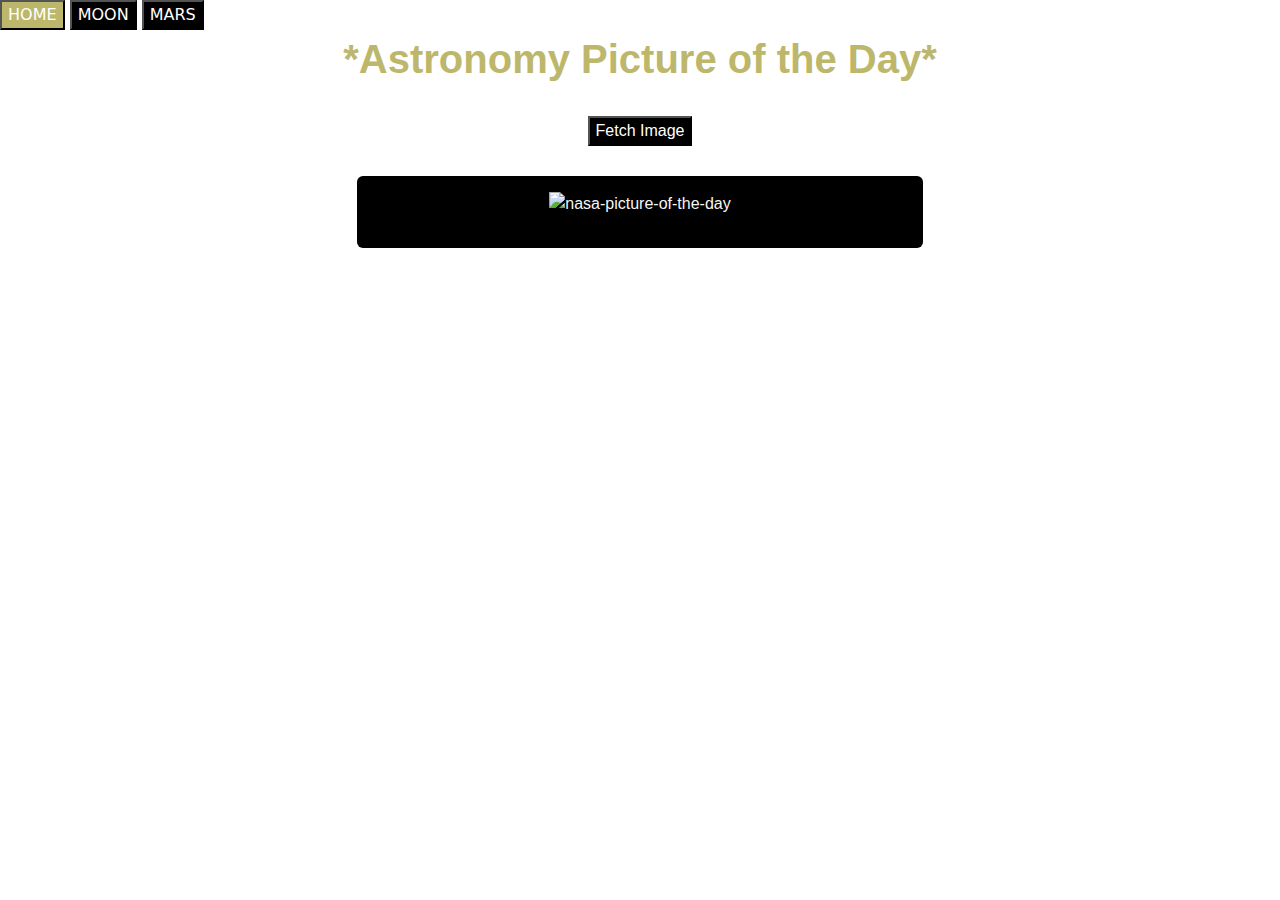
==== index.html @ f0b74d83 "update readme" ====
<!DOCTYPE html>
<html lang="en">
<head>
    <meta charset="UTF-8">
    <meta name="viewport" content="width=device-width, initial-scale=1.0">
    <link href="https://cdn.jsdelivr.net/npm/bootstrap@5.3.3/dist/css/bootstrap.min.css" rel="stylesheet"
        integrity="sha384-QWTKZyjpPEjISv5WaRU9OFeRpok6YctnYmDr5pNlyT2bRjXh0JMhjY6hW+ALEwIH" crossorigin="anonymous">
    <link rel="stylesheet" href="style.css" />

    <title>NASA Picture of the Day</title>
</head>

<body>
    <nav>
        <a href="index.html"><button>HOME</button></a>
        <a href="moon.html"><button>MOON</button></a>
        <a href="mars.html"> <button>MARS</button></a>
    </nav>

    <h1>*Astronomy Picture of the Day*</h1>
    <div class="container">
        <button id="fetch-button">Fetch Image</button>
        <div class="row">
            <div class="col">
            <div class="card">
            <div id="apod-content">
            <img id="apod-image" alt="nasa-picture-of-the-day">
            <p id="apod-title"></p>
            <p id="apod-description"></p>
        </div>
    </div>

    <script src="script.js"></script>
</body>
</html>
---- style.css ----
body {
    background-image: url("https://science.nasa.gov/wp-content/uploads/2023/03/main-image-star-forming-region-carina-nircam-final-5mb-1-jpeg.webp?w=2024");
}

button:hover {
    background-color: darkkhaki;
}
#fetch-button {
    margin: 20px;
}

button {
    background-color: black;
    color: white;
}

h1 {
    color: darkkhaki;
    font-family: 'Trebuchet MS', 'Lucida Sans Unicode', 'Lucida Grande', 'Lucida Sans', Arial, sans-serif;
    font-weight: bold;
    text-align: center;
    margin-top: 5px;
}
.container {
    max-width: 600px;
    margin: auto;
}

.card {
    background-color: black;
}

div {
    text-align: center;
    color: whitesmoke;
    font-size: 16px;
    font-family: 'Trebuchet MS', 'Lucida Sans Unicode', 'Lucida Grande', 'Lucida Sans', Arial, sans-serif;
    padding: 5px;
    
}

img {
    padding: 5px;
    max-width: 100%;
}
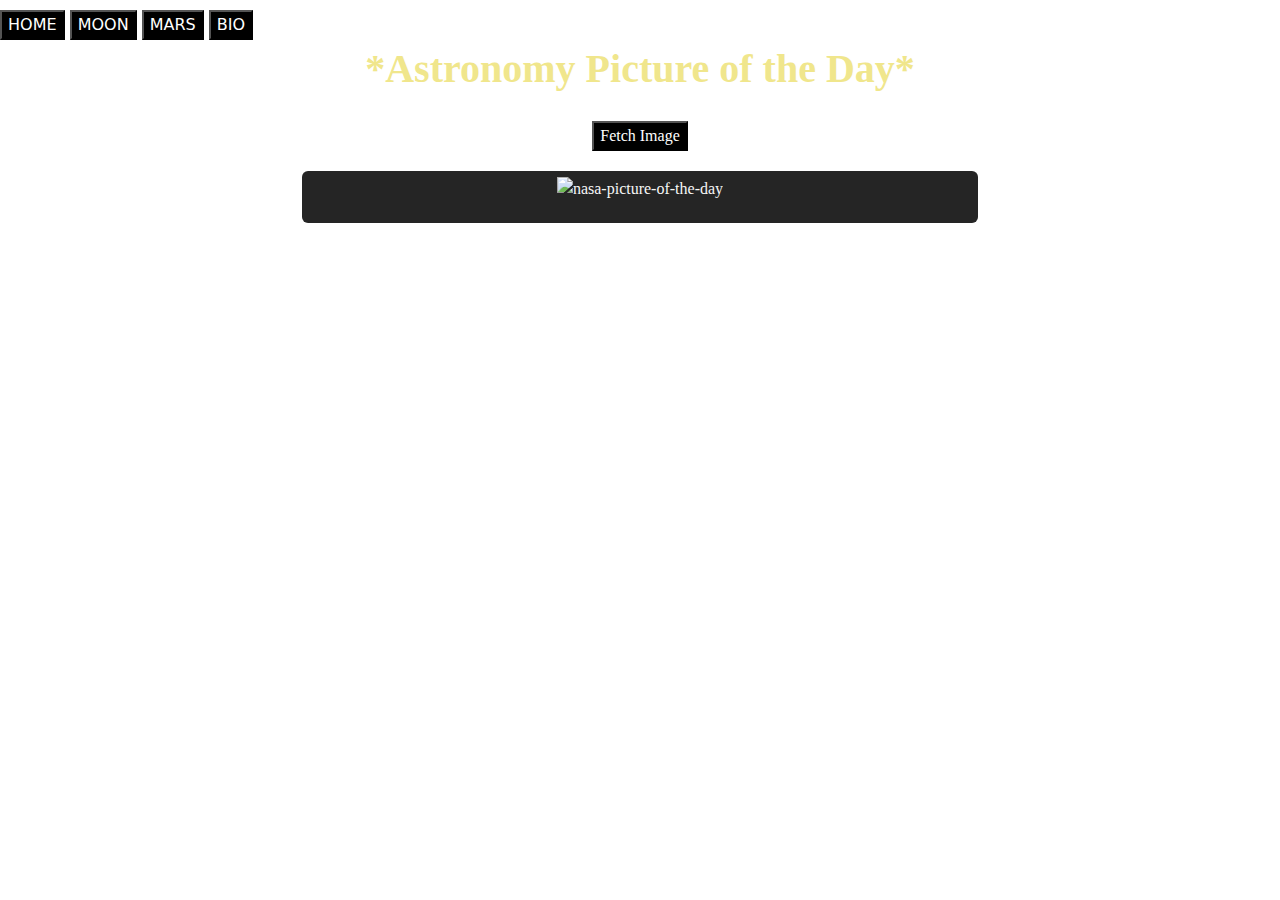
==== commit c9ac1cfe: "create moon.html about content and update css" ====
--- a/index.html
+++ b/index.html
@@ -15,6 +15,7 @@
         <a href="index.html"><button>HOME</button></a>
         <a href="moon.html"><button>MOON</button></a>
         <a href="mars.html"> <button>MARS</button></a>
+        <a href="bio.html"> <button>BIO</button></a>
     </nav>
 
     <h1>*Astronomy Picture of the Day*</h1>
--- a/style.css
+++ b/style.css
@@ -5,6 +5,7 @@
 button:hover {
     background-color: darkkhaki;
 }
+
 #fetch-button {
     margin: 20px;
 }
@@ -12,34 +13,58 @@
 button {
     background-color: black;
     color: white;
+    justify-content: space-evenly;
+    margin-top: 10px;
 }
 
 h1 {
-    color: darkkhaki;
-    font-family: 'Trebuchet MS', 'Lucida Sans Unicode', 'Lucida Grande', 'Lucida Sans', Arial, sans-serif;
+    color: khaki;
+    font-family: cochin;
     font-weight: bold;
     text-align: center;
     margin-top: 5px;
 }
+#image-container img {
+    max-width: 100%;
+    height: auto;
+    margin: 5px;
+    border: 5px solid black;
+}
 .container {
-    max-width: 600px;
+    max-width: 700px;
     margin: auto;
 }
 
 .card {
     background-color: black;
+    opacity: 85%;
+    
 }
 
 div {
     text-align: center;
     color: whitesmoke;
     font-size: 16px;
-    font-family: 'Trebuchet MS', 'Lucida Sans Unicode', 'Lucida Grande', 'Lucida Sans', Arial, sans-serif;
-    padding: 5px;
+    font-family: cochin;
     
 }
 
 img {
+    align-content: center;
     padding: 5px;
     max-width: 100%;
 }
+
+.my-moon {
+    max-width: 500px;
+}
+
+p {
+    color: whitesmoke;
+    font-family: Tahoma;
+    font-size: 18px;
+    text-align: center;
+    margin-left: 4px;
+    margin-right: 4px;
+}
+
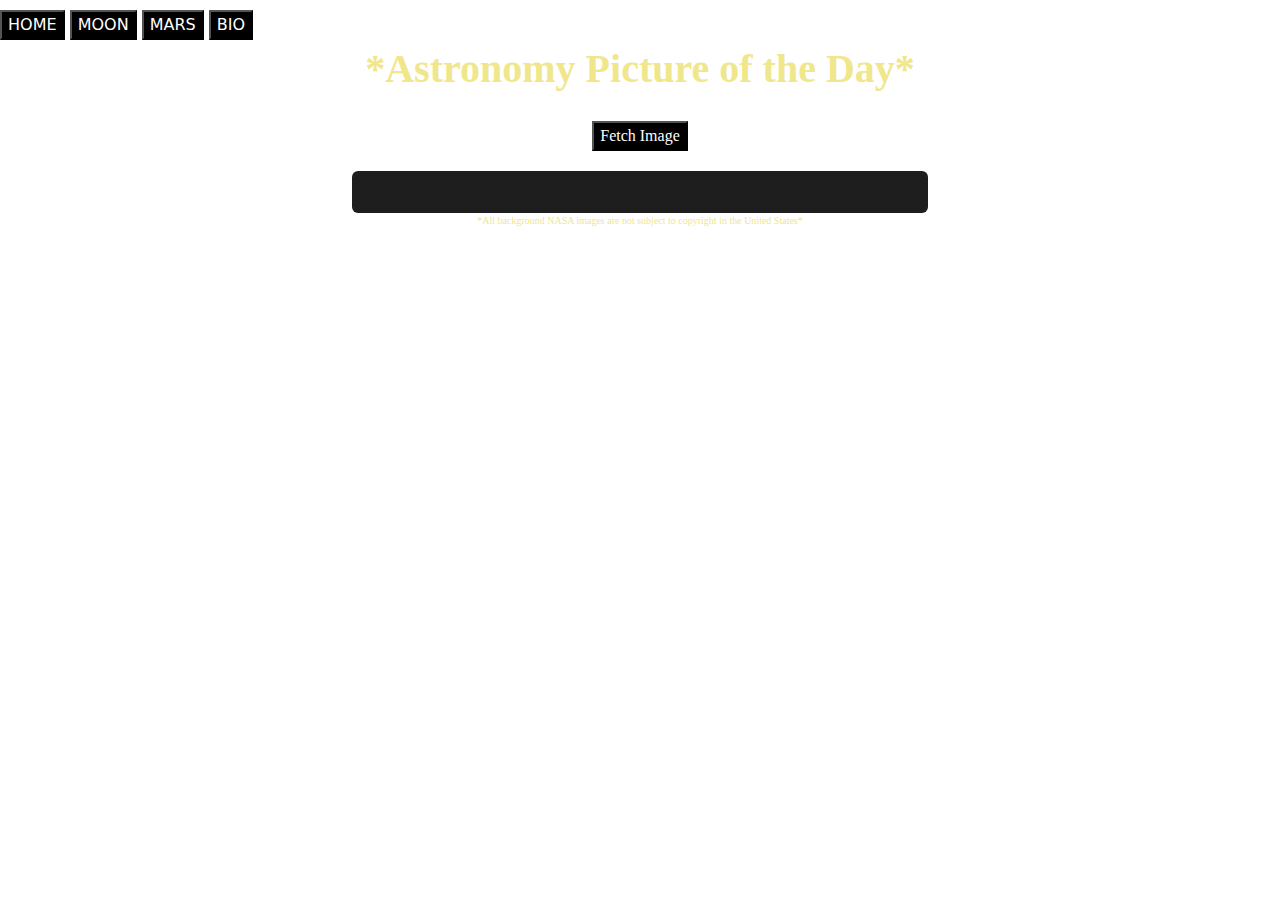
==== commit 0d3c7717: "updated from one brance project repo" ====
--- a/index.html
+++ b/index.html
@@ -6,8 +6,7 @@
     <link href="https://cdn.jsdelivr.net/npm/bootstrap@5.3.3/dist/css/bootstrap.min.css" rel="stylesheet"
         integrity="sha384-QWTKZyjpPEjISv5WaRU9OFeRpok6YctnYmDr5pNlyT2bRjXh0JMhjY6hW+ALEwIH" crossorigin="anonymous">
     <link rel="stylesheet" href="style.css" />
-
-    <title>NASA Picture of the Day</title>
+    <title>NASA PICTURE OF THE DAY</title>
 </head>
 
 <body>
@@ -21,16 +20,17 @@
     <h1>*Astronomy Picture of the Day*</h1>
     <div class="container">
         <button id="fetch-button">Fetch Image</button>
-        <div class="row">
-            <div class="col">
-            <div class="card">
-            <div id="apod-content">
-            <img id="apod-image" alt="nasa-picture-of-the-day">
+            <div class="row">
+                <div class="col">
+                    <div class="card">
+                    <div id="apod-content">
+                <img id="apod-image">
             <p id="apod-title"></p>
             <p id="apod-description"></p>
         </div>
     </div>
 
     <script src="script.js"></script>
+    <footer>*All background NASA images are not subject to copyright in the United States*</footer>
 </body>
 </html>--- a/style.css
+++ b/style.css
@@ -31,13 +31,13 @@
     border: 5px solid black;
 }
 .container {
-    max-width: 700px;
+    max-width: 600px;
     margin: auto;
 }
 
 .card {
     background-color: black;
-    opacity: 85%;
+    opacity: 88%;
     
 }
 
@@ -55,8 +55,16 @@
     max-width: 100%;
 }
 
+.linked-in {
+    max-width: 40px;
+
+}
 .my-moon {
     max-width: 500px;
+}
+
+.my-tarot {
+    max-width: 300px;
 }
 
 p {
@@ -68,3 +76,9 @@
     margin-right: 4px;
 }
 
+footer {
+    color: khaki;
+    font-size: 10px;
+    text-align: center;
+}
+
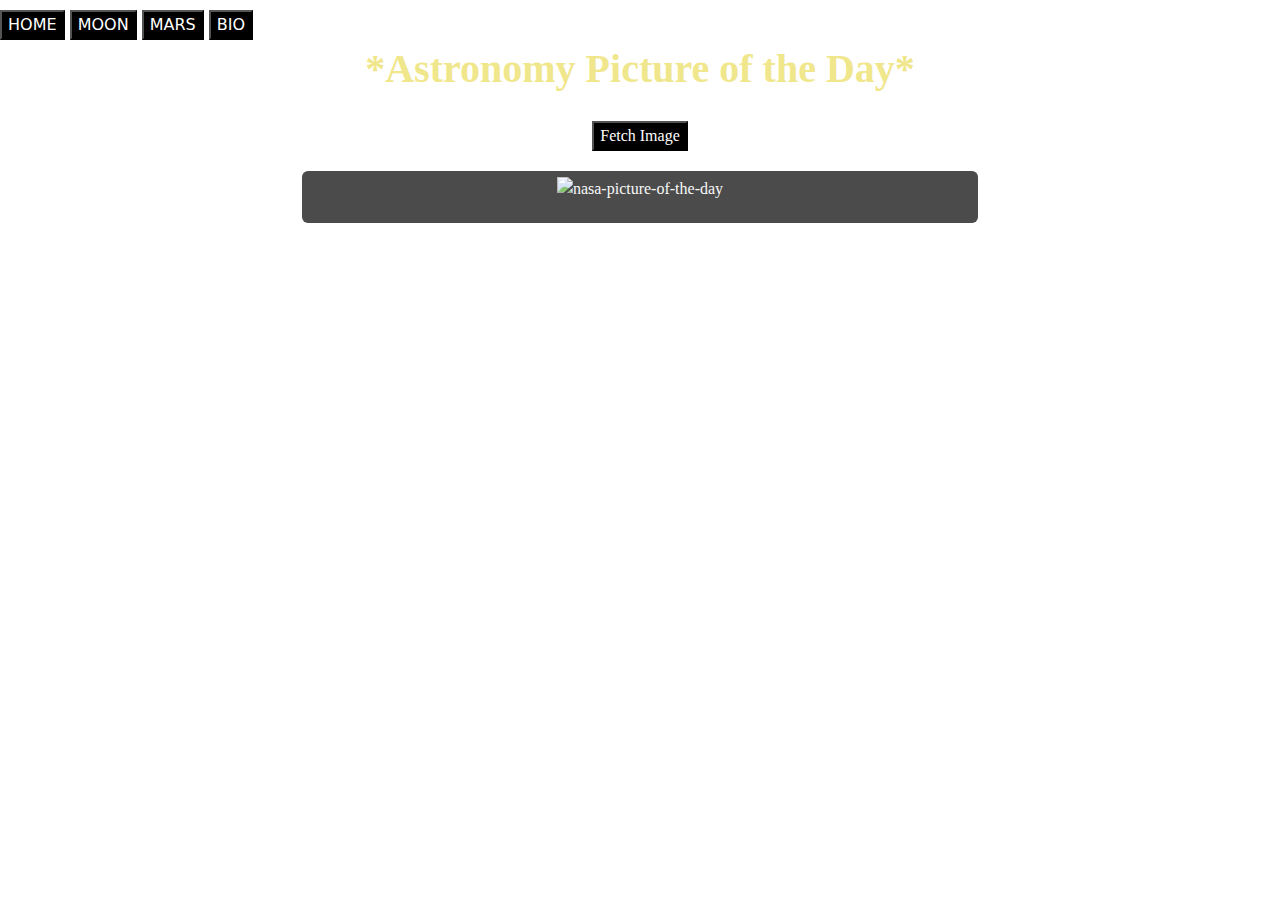
==== commit 88d189db: "Merge pull request #2 from Raqueldelamer/local-storage" ====
--- a/index.html
+++ b/index.html
@@ -6,7 +6,8 @@
     <link href="https://cdn.jsdelivr.net/npm/bootstrap@5.3.3/dist/css/bootstrap.min.css" rel="stylesheet"
         integrity="sha384-QWTKZyjpPEjISv5WaRU9OFeRpok6YctnYmDr5pNlyT2bRjXh0JMhjY6hW+ALEwIH" crossorigin="anonymous">
     <link rel="stylesheet" href="style.css" />
-    <title>NASA PICTURE OF THE DAY</title>
+
+    <title>NASA Picture of the Day</title>
 </head>
 
 <body>
@@ -20,17 +21,16 @@
     <h1>*Astronomy Picture of the Day*</h1>
     <div class="container">
         <button id="fetch-button">Fetch Image</button>
-            <div class="row">
-                <div class="col">
-                    <div class="card">
-                    <div id="apod-content">
-                <img id="apod-image">
+        <div class="row">
+            <div class="col">
+            <div class="card">
+            <div id="apod-content">
+            <img id="apod-image" alt="nasa-picture-of-the-day">
             <p id="apod-title"></p>
             <p id="apod-description"></p>
         </div>
     </div>
 
     <script src="script.js"></script>
-    <footer>*All background NASA images are not subject to copyright in the United States*</footer>
 </body>
 </html>--- a/style.css
+++ b/style.css
@@ -31,13 +31,13 @@
     border: 5px solid black;
 }
 .container {
-    max-width: 600px;
+    max-width: 700px;
     margin: auto;
 }
 
 .card {
     background-color: black;
-    opacity: 88%;
+    opacity: 70%;
     
 }
 
@@ -76,9 +76,3 @@
     margin-right: 4px;
 }
 
-footer {
-    color: khaki;
-    font-size: 10px;
-    text-align: center;
-}
-
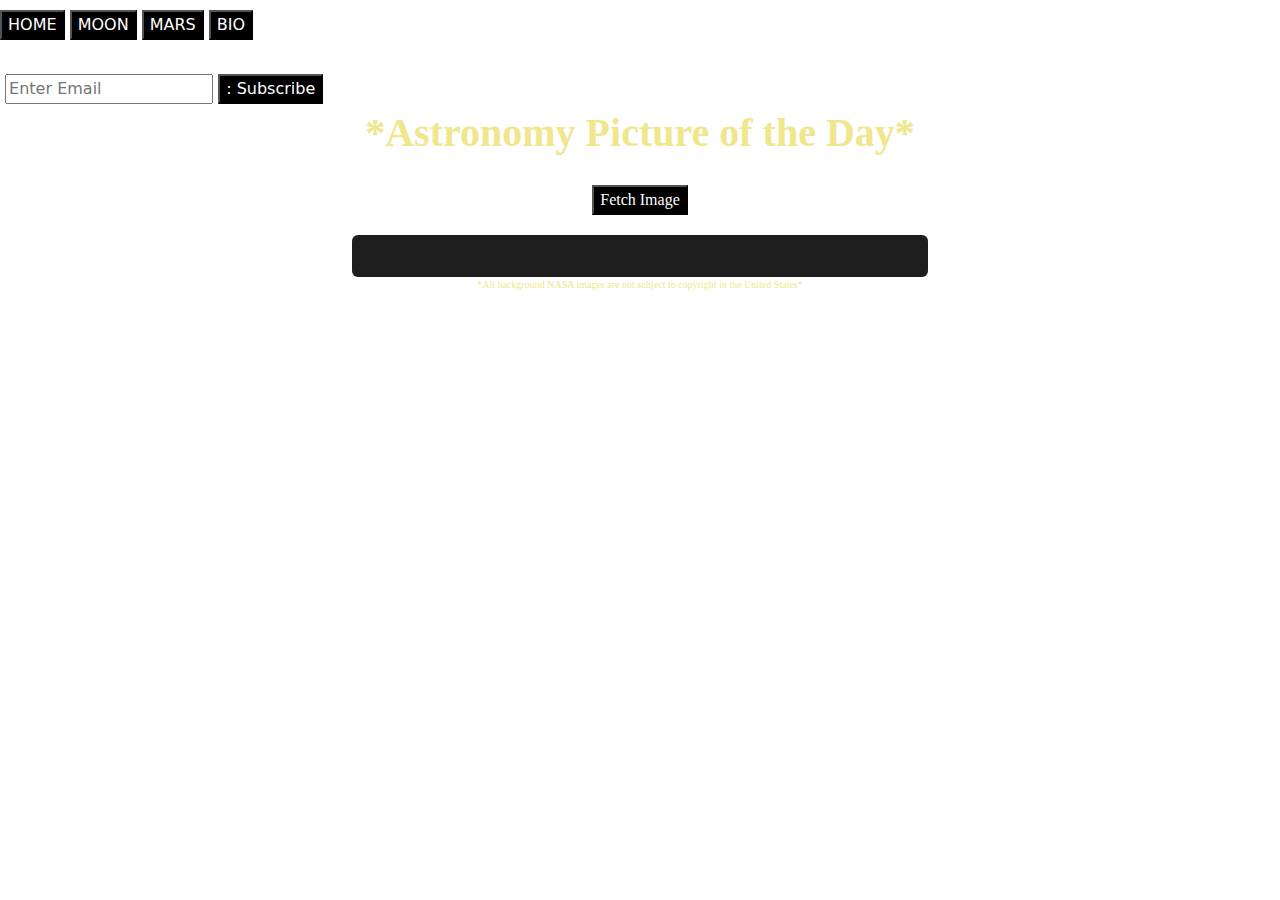
==== commit 120ed564: "add subscribe.js & update script.js with subscribe button. also update index.html" ====
--- a/index.html
+++ b/index.html
@@ -6,8 +6,7 @@
     <link href="https://cdn.jsdelivr.net/npm/bootstrap@5.3.3/dist/css/bootstrap.min.css" rel="stylesheet"
         integrity="sha384-QWTKZyjpPEjISv5WaRU9OFeRpok6YctnYmDr5pNlyT2bRjXh0JMhjY6hW+ALEwIH" crossorigin="anonymous">
     <link rel="stylesheet" href="style.css" />
-
-    <title>NASA Picture of the Day</title>
+    <title>NASA PICTURE OF THE DAY</title>
 </head>
 
 <body>
@@ -16,21 +15,29 @@
         <a href="moon.html"><button>MOON</button></a>
         <a href="mars.html"> <button>MARS</button></a>
         <a href="bio.html"> <button>BIO</button></a>
+        <br><br>
+        <form>
+            <label for="email-input" class="email"></label>
+            <input type="text" name="email-input" id="email-input" placeholder="Enter Email">
+            <button id="subscribe-button" type="button">: Subscribe</button>
+        </form>
     </nav>
 
     <h1>*Astronomy Picture of the Day*</h1>
     <div class="container">
         <button id="fetch-button">Fetch Image</button>
-        <div class="row">
-            <div class="col">
-            <div class="card">
-            <div id="apod-content">
-            <img id="apod-image" alt="nasa-picture-of-the-day">
+            <div class="row">
+                <div class="col">
+                    <div class="card">
+                    <div id="apod-content">
+                <img id="apod-image">
             <p id="apod-title"></p>
             <p id="apod-description"></p>
         </div>
     </div>
-
+    
+    <script src="subscribe.js"></script>
     <script src="script.js"></script>
+    <footer>*All background NASA images are not subject to copyright in the United States*</footer>
 </body>
 </html>--- a/style.css
+++ b/style.css
@@ -24,20 +24,22 @@
     text-align: center;
     margin-top: 5px;
 }
+
 #image-container img {
     max-width: 100%;
     height: auto;
     margin: 5px;
     border: 5px solid black;
 }
+
 .container {
-    max-width: 700px;
+    max-width: 600px;
     margin: auto;
 }
 
 .card {
     background-color: black;
-    opacity: 70%;
+    opacity: 88%;
     
 }
 
@@ -59,6 +61,7 @@
     max-width: 40px;
 
 }
+
 .my-moon {
     max-width: 500px;
 }
@@ -76,3 +79,8 @@
     margin-right: 4px;
 }
 
+footer {
+    color: khaki;
+    font-size: 10px;
+    text-align: center;
+}
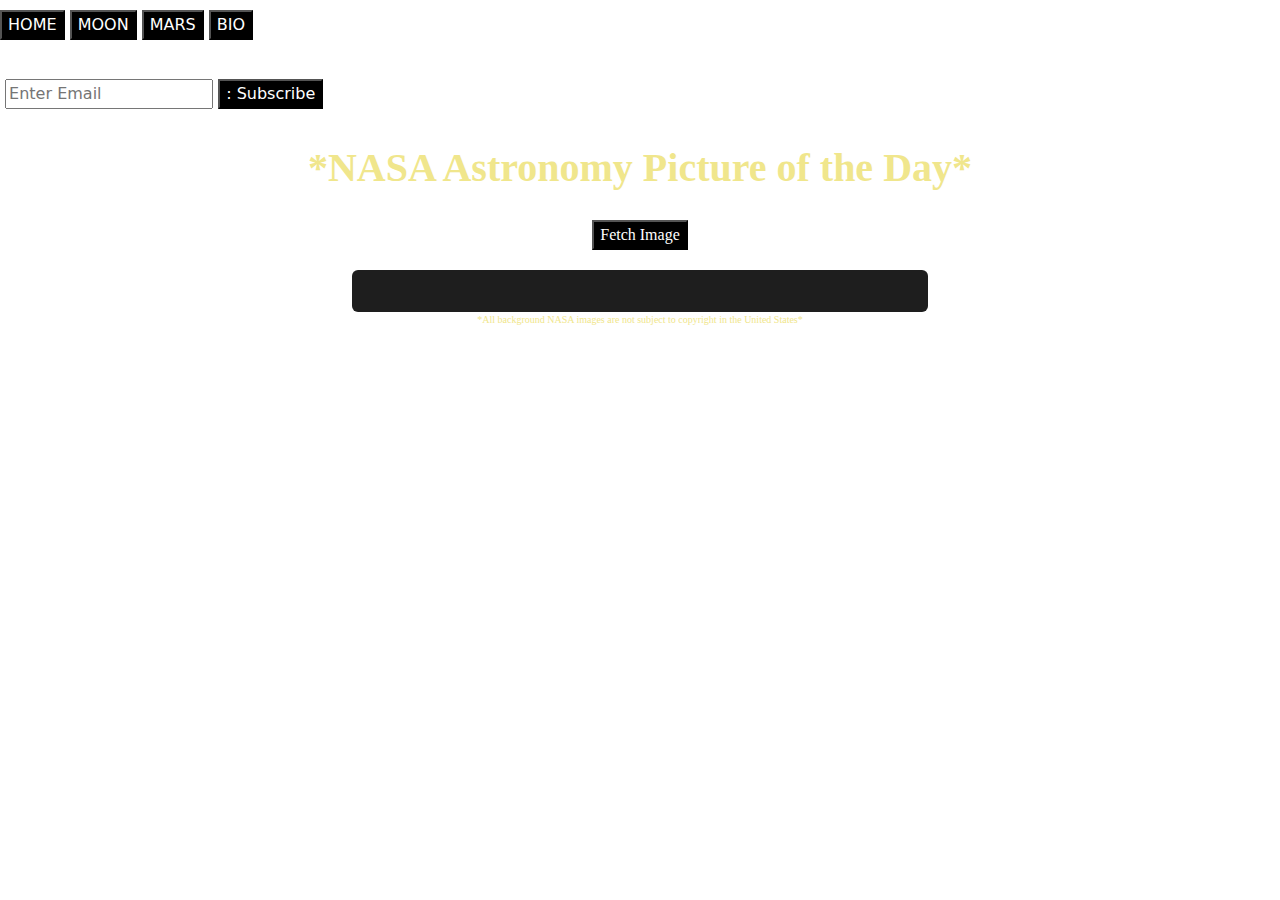
==== commit 434f0fdb: "update index.html" ====
--- a/index.html
+++ b/index.html
@@ -23,7 +23,7 @@
         </form>
     </nav>
 
-    <h1>*Astronomy Picture of the Day*</h1>
+    <h1>*NASA Astronomy Picture of the Day*</h1>
     <div class="container">
         <button id="fetch-button">Fetch Image</button>
             <div class="row">
@@ -38,6 +38,8 @@
     
     <script src="subscribe.js"></script>
     <script src="script.js"></script>
+    
     <footer>*All background NASA images are not subject to copyright in the United States*</footer>
+
 </body>
 </html>--- a/style.css
+++ b/style.css
@@ -15,6 +15,7 @@
     color: white;
     justify-content: space-evenly;
     margin-top: 10px;
+    margin-bottom: 5px;
 }
 
 h1 {
@@ -22,7 +23,7 @@
     font-family: cochin;
     font-weight: bold;
     text-align: center;
-    margin-top: 5px;
+    margin-top: 30px;
 }
 
 #image-container img {
@@ -35,11 +36,13 @@
 .container {
     max-width: 600px;
     margin: auto;
+    align-items: center;
 }
 
 .card {
     background-color: black;
     opacity: 88%;
+    align-items: center;
     
 }
 
@@ -52,7 +55,6 @@
 }
 
 img {
-    align-content: center;
     padding: 5px;
     max-width: 100%;
 }
@@ -63,11 +65,13 @@
 }
 
 .my-moon {
-    max-width: 500px;
+    max-width: 400px;
+    
 }
 
 .my-tarot {
     max-width: 300px;
+    margin-top: 30px;
 }
 
 p {
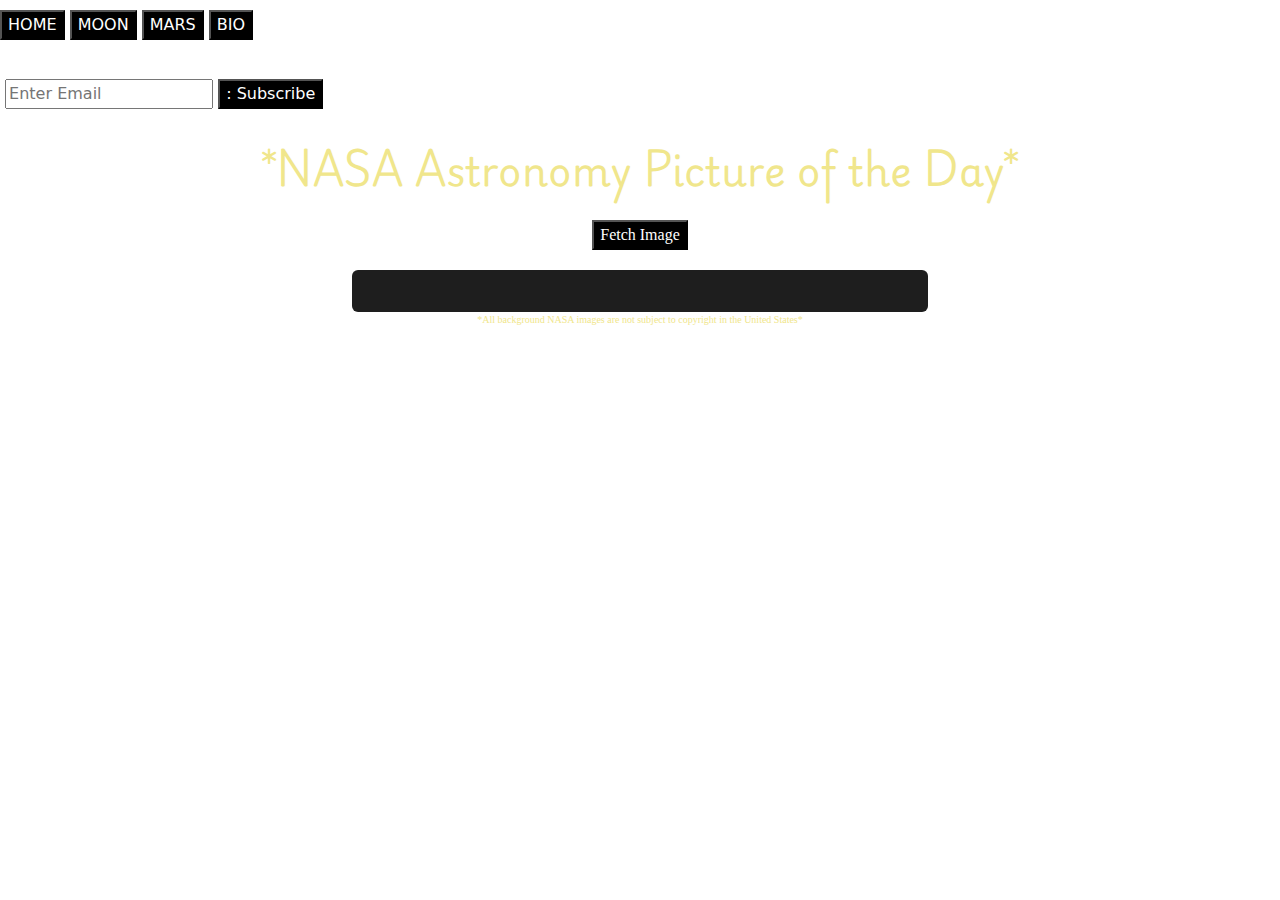
==== commit 98e37027: "update css font family with fonts.google" ====
--- a/index.html
+++ b/index.html
@@ -5,7 +5,10 @@
     <meta name="viewport" content="width=device-width, initial-scale=1.0">
     <link href="https://cdn.jsdelivr.net/npm/bootstrap@5.3.3/dist/css/bootstrap.min.css" rel="stylesheet"
         integrity="sha384-QWTKZyjpPEjISv5WaRU9OFeRpok6YctnYmDr5pNlyT2bRjXh0JMhjY6hW+ALEwIH" crossorigin="anonymous">
+    <link rel="preconnect" href="https://fonts.googleapis.com">
+    <link rel="preconnect" href="https://fonts.gstatic.com" crossorigin>
     <link rel="stylesheet" href="style.css" />
+    <link href="https://fonts.googleapis.com/css2?family=Playwrite+DE+Grund:wght@100..400&display=swap" rel="stylesheet">
     <title>NASA PICTURE OF THE DAY</title>
 </head>
 
--- a/style.css
+++ b/style.css
@@ -20,7 +20,7 @@
 
 h1 {
     color: khaki;
-    font-family: cochin;
+    font-family: "Playwrite DE Grund";
     font-weight: bold;
     text-align: center;
     margin-top: 30px;
